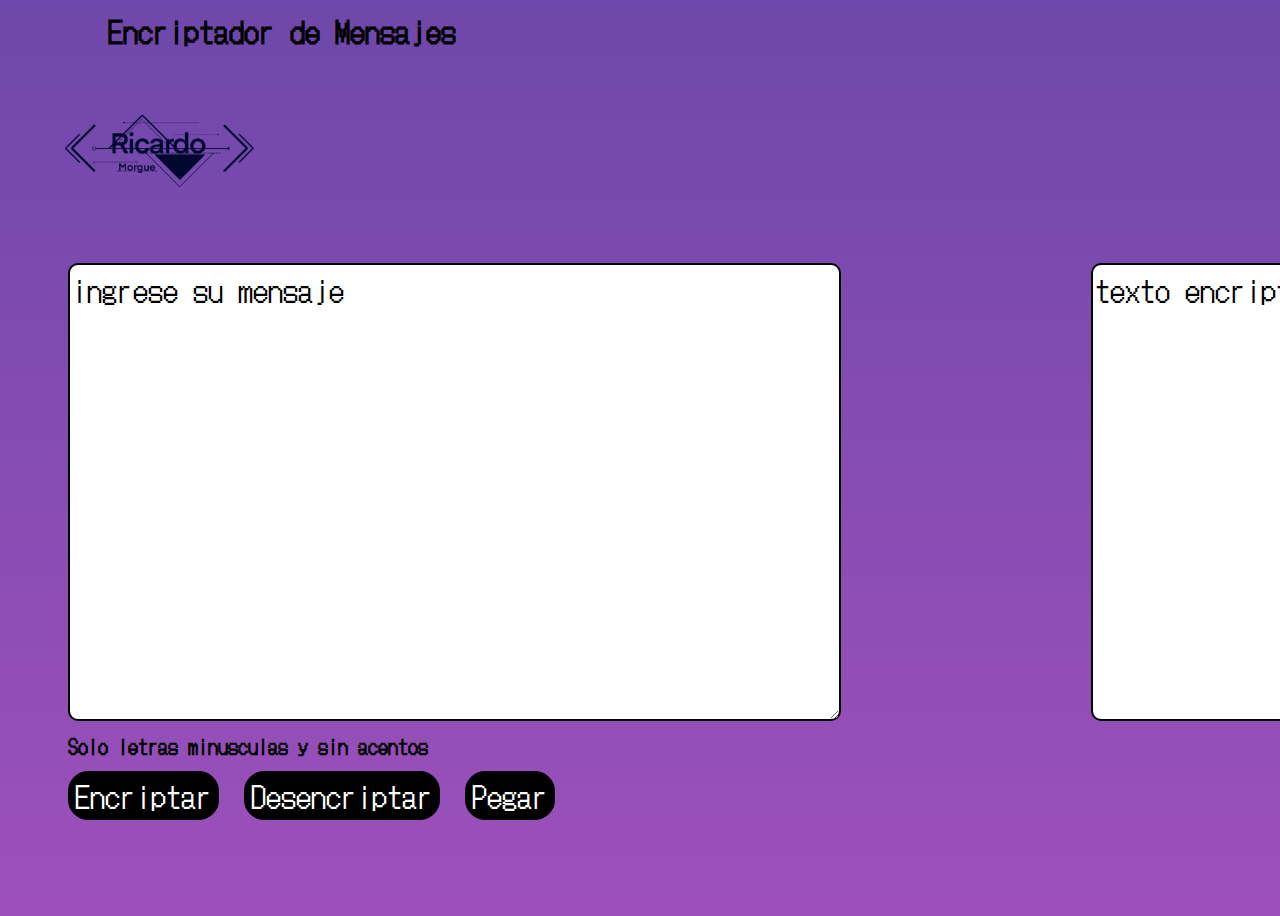
==== index.html @ 33ae86a5 "nuevas dereccion x2" ====
<!DOCTYPE html>
<html lang="es">
<head>
    <meta charset="UTF-8">
    <meta name="viewport" content="width=device-width, initial-scale=1.0">
    <link rel="stylesheet" href="/style.css">
    <link rel="preconnect" href="https://fonts.googleapis.com">
    <link rel="preconnect" href="https://fonts.gstatic.com" crossorigin>
    <link href="https://fonts.googleapis.com/css2?family=DotGothic16&display=swap" rel="stylesheet">
    <script src="/script.js" type="text/javascript"></script>
    <title>Encriptador de Mensajes</title>
</head>
<body>
    <header class="encabezado">
        <h1>Encriptador de Mensajes</h1>
        <img class="logo" src="/Imagenes/leo.png">
    </header>
    <main>
        <link rel="preconnect" href="https://fonts.googleapis.com">
        <link rel="preconnect" href="https://fonts.gstatic.com" crossorigin>
        <link href="https://fonts.googleapis.com/css2?family=DotGothic16&display=swap" rel="stylesheet">
        <section class="divmensaje">
            <textarea id="mensajeingresado"  class="mensajeingresado" cols="50" rows="10" placeholder="Ingrese su Mensaje"></textarea>
            <div>
                <h6 class="informacion">Solo letras minusculas y sin acentos</h6>
            </div>
            <div class="botones">
                <button class="btn-encriptar" onclick="btnEncriptado()">Encriptar</button>
                <button class="btn-desencriptar" onclick="btnDesencriptado()">Desencriptar</button>
                <button class="btn-pegar" onclick="btnPegar()">Pegar</button>
            </div>
        </section>
        <section class="divencriptado">
            <textarea id="mensajeencriptado" class="mensajeencriptado" cols="30" rows="10" placeholder="Texto Encriptado"></textarea>
            <div>
                <button class="copiar" onclick="btnCopiar()" >Copiar</button>
            </div>
        </section>
    </main>
</body>
</html>
---- style.css ----
*{
    font-family: 'DotGothic16', sans-serif;
    font-size: 30px;
    line-height: 150%;
}

body{
    height: 100vh;
    background: #9D50BB;
    background: -webkit-linear-gradient(to bottom, #6E48AA, #9D50BB);
    background: linear-gradient(to bottom, #6E48AA, #9D50BB);
}

.encabezado, h1{
    font-weight: bold;
    margin: 0;
    margin-left: 50px;
}

.logo{
    width: 200px;
    height: 200px;
    transform: scale(1);
}

main{
    display: flex;
    margin-bottom: 10px;
    margin-left: 10px;
}

.divmensaje{
    margin-left: 50px;
}

.mensajeingresado{
    /* background-color: rgba(255, 255, 255, .0);
    color: black; */
    text-transform: lowercase;
    border: 2px solid black;
    border-radius: 10px;
}

::placeholder{
    color: black;
}
    .mensajeingresado:focus {
        outline: none;
    }

.divencriptado{
    margin-left: 250px;
}

.mensajeencriptado{
    /* background-color: rgba(255, 255, 255, .0);
    color: black; */
    background-image: url("/Ricardo/Imagenes/");
    background-size: 200px 200px;
    background-position: center center;
    background-repeat: no-repeat;
    border: 2px solid black;
    border-radius: 10px;
    text-transform: lowercase;
}
.mensajeencriptado:focus{
    outline: none;
}

.informacion{
    font-size: 20px;
    margin: 0;
    margin-bottom: 10px; 
}

.botones{
    display: flex;
}

.btn-encriptar{
    background-color:black;
    border: 1px solid black;
    border-radius: 20px;
    color: white;
    cursor: pointer;
}

.btn-desencriptar{
    background-color:black;
    border: 1px solid black;
    border-radius: 20px;
    color: white;
    cursor: pointer;
    margin-left: 25px;
}

.btn-pegar{
    background-color:black;
    border: 1px solid black;
    border-radius: 20px;
    color: white;
    cursor: pointer;
    margin-left: 25px;
}

.copiar{
    background-color:black;
    border: 1px solid black;
    border-radius: 20px;
    color: white;
    cursor: pointer;
    margin-left: 200px;
    margin-top: 27px;
}
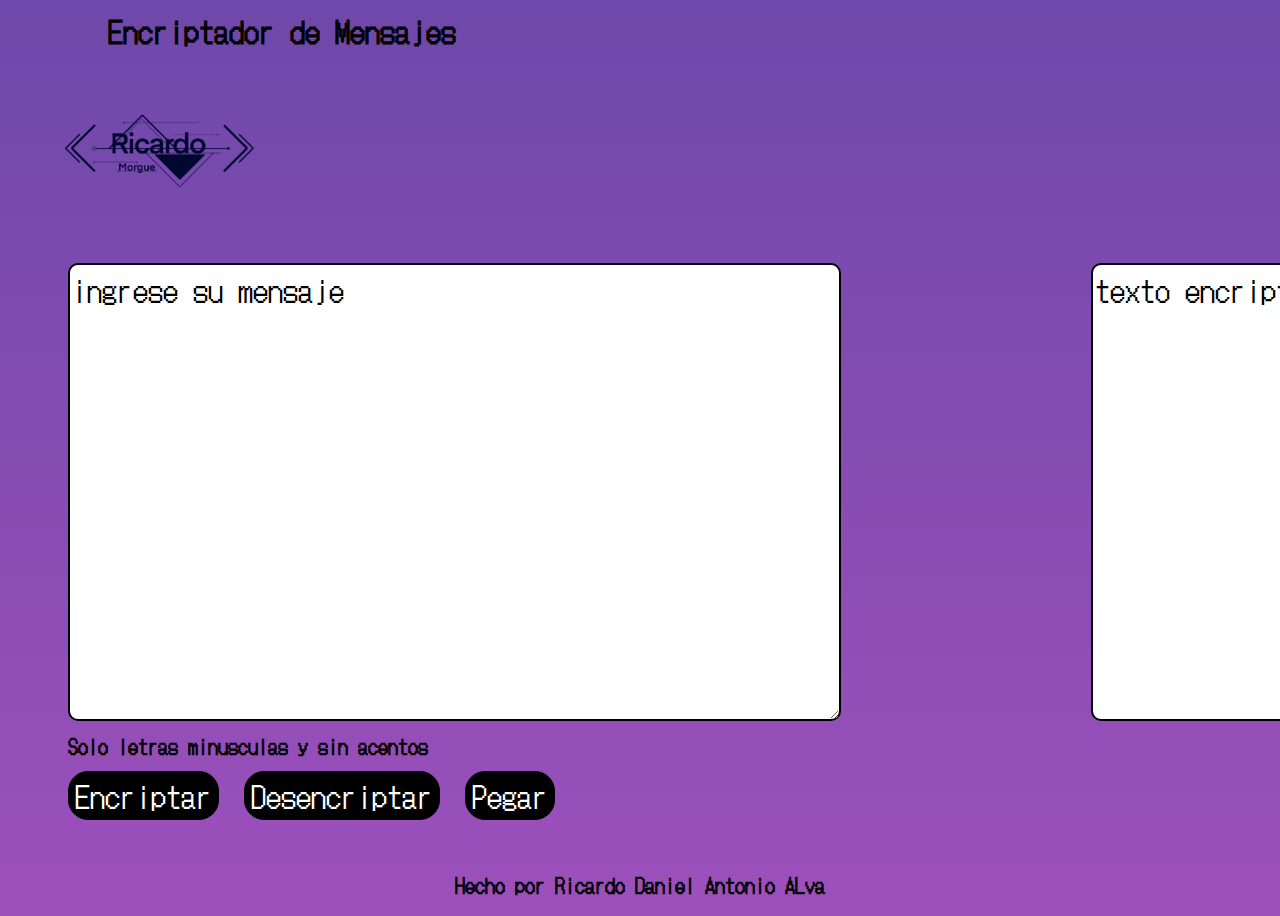
==== commit 96d89f53: "footer agregado" ====
--- a/index.html
+++ b/index.html
@@ -3,17 +3,17 @@
 <head>
     <meta charset="UTF-8">
     <meta name="viewport" content="width=device-width, initial-scale=1.0">
-    <link rel="stylesheet" href="/style.css">
+    <link rel="stylesheet" href="./style.css">
     <link rel="preconnect" href="https://fonts.googleapis.com">
     <link rel="preconnect" href="https://fonts.gstatic.com" crossorigin>
     <link href="https://fonts.googleapis.com/css2?family=DotGothic16&display=swap" rel="stylesheet">
-    <script src="/script.js" type="text/javascript"></script>
+    <script src="./script.js" type="text/javascript"></script>
     <title>Encriptador de Mensajes</title>
 </head>
 <body>
     <header class="encabezado">
         <h1>Encriptador de Mensajes</h1>
-        <img class="logo" src="/Imagenes/leo.png">
+        <img class="logo" src="./Imagenes/leo.png">
     </header>
     <main>
         <link rel="preconnect" href="https://fonts.googleapis.com">
@@ -25,7 +25,7 @@
                 <h6 class="informacion">Solo letras minusculas y sin acentos</h6>
             </div>
             <div class="botones">
-                <button class="btn-encriptar" onclick="btnEncriptado()">Encriptar</button>
+                <button class="btn-encriptar" onclick="btnEncriptado()">Encriptar </button>
                 <button class="btn-desencriptar" onclick="btnDesencriptado()">Desencriptar</button>
                 <button class="btn-pegar" onclick="btnPegar()">Pegar</button>
             </div>
@@ -35,7 +35,8 @@
             <div>
                 <button class="copiar" onclick="btnCopiar()" >Copiar</button>
             </div>
-        </section>
+        </section>   
     </main>
+    <footer>Hecho por Ricardo Daniel Antonio ALva</footer>
 </body>
 </html>--- a/style.css
+++ b/style.css
@@ -112,3 +112,10 @@
     margin-left: 200px;
     margin-top: 27px;
 }
+
+footer{
+    font-weight: bold;
+    font-size: 20px;
+    text-align: center;
+    margin-top: 50px;
+}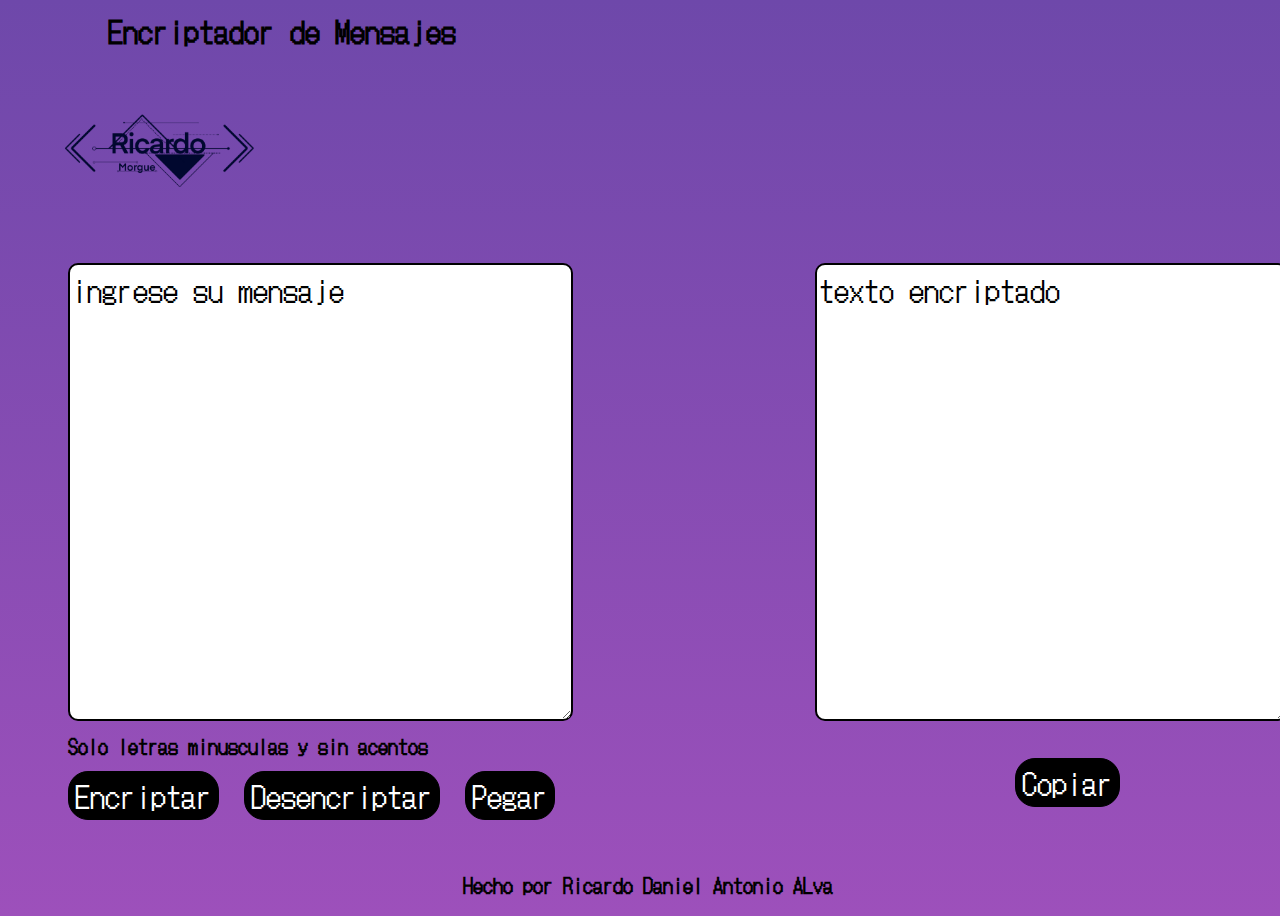
==== commit 8835c764: "intentando hacer responsiva la pagina" ====
--- a/index.html
+++ b/index.html
@@ -16,12 +16,9 @@
         <img class="logo" src="./Imagenes/leo.png">
     </header>
     <main>
-        <link rel="preconnect" href="https://fonts.googleapis.com">
-        <link rel="preconnect" href="https://fonts.gstatic.com" crossorigin>
-        <link href="https://fonts.googleapis.com/css2?family=DotGothic16&display=swap" rel="stylesheet">
-        <section class="divmensaje">
+        <div class="divmensaje">
             <textarea id="mensajeingresado"  class="mensajeingresado" cols="50" rows="10" placeholder="Ingrese su Mensaje"></textarea>
-            <div>
+            <div class="textoInformacion">
                 <h6 class="informacion">Solo letras minusculas y sin acentos</h6>
             </div>
             <div class="botones">
@@ -29,13 +26,13 @@
                 <button class="btn-desencriptar" onclick="btnDesencriptado()">Desencriptar</button>
                 <button class="btn-pegar" onclick="btnPegar()">Pegar</button>
             </div>
-        </section>
-        <section class="divencriptado">
+        </div>
+        <div class="divencriptado">
             <textarea id="mensajeencriptado" class="mensajeencriptado" cols="30" rows="10" placeholder="Texto Encriptado"></textarea>
             <div>
                 <button class="copiar" onclick="btnCopiar()" >Copiar</button>
             </div>
-        </section>   
+        </div>   
     </main>
     <footer>Hecho por Ricardo Daniel Antonio ALva</footer>
 </body>
--- a/style.css
+++ b/style.css
@@ -6,6 +6,7 @@
 
 body{
     height: 100vh;
+    width: 100%;
     background: #9D50BB;
     background: -webkit-linear-gradient(to bottom, #6E48AA, #9D50BB);
     background: linear-gradient(to bottom, #6E48AA, #9D50BB);
@@ -25,6 +26,7 @@
 
 main{
     display: flex;
+    flex-direction: row;
     margin-bottom: 10px;
     margin-left: 10px;
 }
@@ -118,4 +120,77 @@
     font-size: 20px;
     text-align: center;
     margin-top: 50px;
+}
+
+#mensajeingresado{
+    width: 100%;
+}
+
+@media screen and ( max-width:480px) {
+    body{
+        margin: 0;
+    }
+    .encabezado{
+        width: auto;
+        text-align: center;
+        margin: auto;
+    }
+
+    .divmensaje{
+        width: auto;
+        text-align: center;
+        margin: 0;
+    }
+
+    h1{
+        margin: 0;
+    }
+
+    main{
+        flex-direction: column;
+        justify-content: center;
+        margin-left: 0;
+        margin-bottom: 0;
+    }
+
+    #mensajeingresado{
+        width: 250px;
+        text-align: center;
+    }
+
+    .textoInformacion{
+        width: 100%;
+    }
+
+    .botones{
+        flex-direction: column;
+        width: 100%;
+        text-align: center;
+        margin-top: 10px;
+    }
+
+    .btn-encriptar, .btn-desencriptar, .btn-pegar{
+        margin-left: 0;
+        width: auto;
+        text-align: center;
+    }
+
+    .divencriptado{
+        width: auto;
+        text-align: center;
+        margin-left: 0;
+    }
+
+    #mensajeencriptado{
+        width: 250px;
+        text-align: center;
+        margin: 0;
+    }
+
+    .copiar{
+        flex-direction: column;
+        width: 100px;
+        text-align: center;
+        margin-left: 0;
+    }
 }